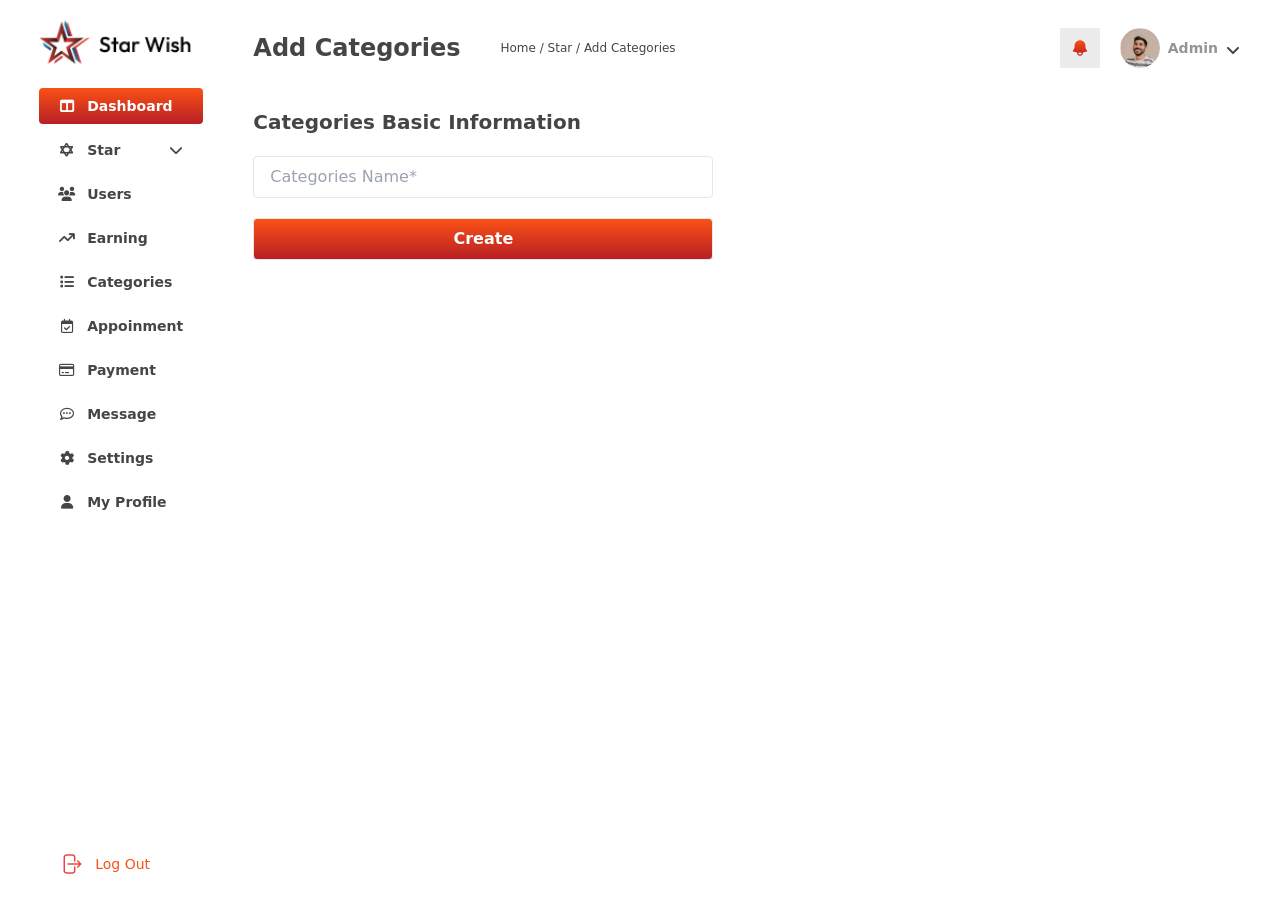
==== Dashboard - AddCategories.html @ 21f9ae1f "Initial commit" ====
<!DOCTYPE html>
<html lang="en">
<head>
    <meta charset="UTF-8">
    <meta http-equiv="X-UA-Compatible" content="IE=edge">
    <meta name="viewport" content="width=device-width, initial-scale=1.0">
    <title>Star Wish BD Dashboard - Add Categories</title>
    <link rel="shortcut icon" type="x-icon" href="img/site-icon.png">
    <link rel="stylesheet" href="style.css">
    <link rel="stylesheet" href="output.css">
    <link rel="stylesheet" href="https://cdnjs.cloudflare.com/ajax/libs/font-awesome/6.4.0/css/all.min.css" />
    <link rel="stylesheet" href="https://cdn.jsdelivr.net/npm/swiper@9/swiper-bundle.min.css" />
</head>
<body class="font-sans">
  <section class=" max-w-[1920px] ml-auto mr-auto">

    <!-- Navigation Menu -->
    <div class="relative">
        
      <nav class="bg-white fixed min-[2000px]:absolute top-0 flex flex-row xl:flex-col justify-between xl:h-full custom-container shadow-sm xl:shadow-none w-full xl:w-fit z-10">
          
          <div class="">

              <a href="index.html"><img class="h-10 xl:h-12 2xl:h-12 mx-0 xl:mx-5 my-2 xl:my-5" src="img/Logo.png" alt=""></a>

              <div class="bg-white xl:bg-transparent hidden xl:grid absolute xl:static top-6 right-0 z-10 rounded-sm py-5 xl:py-0 2xl:py-5 max-h-[800px] xl:max-h-[470px] 2xl:max-h-[750px] overflow-y-auto scroll-h min-w-[195px] scroll-smooth shadow-md xl:shadow-none mt-5 px-5" id="toggle-menu">

                  <a class="menu-list menu-list-active" href="index.html">
                    <div class="h-4 w-4 flex items-center justify-center"><i class="fa-solid fa-table-columns"></i></div>
                    <span>Dashboard</span>
                  </a>

                  <button class="accordion-button menu-list mt-2" href="#">
                    <div class="h-4 w-4 flex items-center justify-center"><i class="fa-solid fa-star-of-david"></i></div>
                    <span>Star</span>
                    <i class="ml-auto fa-solid fa-chevron-down"></i>
                  </button>

                  <ul class="menu-collapse hidden list-none">
                    <li><a href="#">- All</a></li>
                    <li><a href="#">- Actor</a></li>
                    <li><a href="#">- Models</a></li>
                    <li><a href="#">- Athelete</a></li>
                    <li><a href="#">- Chefs</a></li>
                    <li><a href="#">- Creator</a></li>
                    <li><a href="#">- Comedian</a></li>
                    <li><a href="#">- Musicial</a></li>
                    <li><a href="#">- RJ</a></li>
                  </ul>

                  <a class="menu-list mt-2" href="#">
                    <div class="h-4 w-4 flex items-center justify-center"><i class="fa-solid fa-users"></i></div>
                    <span>Users</span>
                  </a>

                  <a class="menu-list mt-2" href="#">
                    <div class="h-4 w-4 flex items-center justify-center"><i class="fa-solid fa-arrow-trend-up"></i></div>
                    <span>Earning</span>
                  </a>

                  <a class="menu-list mt-2" href="#">
                    <div class="h-4 w-4 flex items-center justify-center"><i class="fa-solid fa-list"></i></div>
                    <span>Categories</span>
                  </a>

                  <a class="menu-list mt-2" href="#">
                    <div class="h-4 w-4 flex items-center justify-center"><i class="fa-regular fa-calendar-check"></i></div>
                    <span>Appoinment</span>
                  </a>

                  <a class="menu-list mt-2" href="#">
                    <div class="h-4 w-4 flex items-center justify-center"><i class="fa-regular fa-credit-card"></i></div>
                    <span>Payment</span>
                  </a>

                  <a class="menu-list mt-2" href="#">
                    <div class="h-4 w-4 flex items-center justify-center"><i class="fa-regular fa-comment-dots"></i></div>
                    <span>Message</span>
                  </a>

                  <a class="menu-list mt-2" href="#">
                    <div class="h-4 w-4 flex items-center justify-center"><i class="fa-solid fa-gear"></i></div>
                    <span>Settings</span>
                  </a>

                  <a class="menu-list mt-2" href="#">
                    <div class="h-4 w-4 flex items-center justify-center"><i class="fa-solid fa-user"></i></div>
                    <span>My Profile</span>
                  </a>



              </div>

          </div>

          <!-- Logout Menu Section -->
          <div class="flex items-center xl:px-5 xl:py-3 gap-32 xl:gap-0">

              <a class="text-primaryColor hover:text-red-500 hover:bg-transparent flex gap-3 items-center font-medium text-sm px-5 py-3 rounded-l-full" href="#">
                  <svg width="24" height="24" viewBox="0 0 24 24" fill="none" xmlns="http://www.w3.org/2000/svg">
                      <path d="M15.75 9V5.25C15.75 4.65326 15.5129 4.08097 15.091 3.65901C14.669 3.23705 14.0967 3 13.5 3H7.5C6.90326 3 6.33097 3.23705 5.90901 3.65901C5.48705 4.08097 5.25 4.65326 5.25 5.25V18.75C5.25 19.3467 5.48705 19.919 5.90901 20.341C6.33097 20.7629 6.90326 21 7.5 21H13.5C14.0967 21 14.669 20.7629 15.091 20.341C15.5129 19.919 15.75 19.3467 15.75 18.75V15M18.75 15L21.75 12M21.75 12L18.75 9M21.75 12H9" stroke="#EF4444" stroke-width="1.5" stroke-linecap="round" stroke-linejoin="round"/>
                      </svg>
                       
                  <span class="hidden md:block">Log Out</span>
              </a>
              
              <button class="block xl:hidden" id="toggle-button">
                  <svg class="-mr-[1px]" height="24px" width="24px" fill="none" stroke="currentColor" stroke-width="1.5" viewBox="0 0 24 24" xmlns="http://www.w3.org/2000/svg" aria-hidden="true">
                      <path stroke-linecap="round" stroke-linejoin="round" d="M3.75 6.75h16.5M3.75 12h16.5m-16.5 5.25h16.5"></path>
                    </svg>
              </button>    

          </div>
              
       

      </nav>
      
  </div>




    <!-- Right Side Section -->
    <div class="ml-auto w-full xl:w-5/6 px-0 xl:px-5 py-2 mt-16 xl:mt-0 h-screen">


       <!-- Project Overview Header -->

        <section class="flex flex-col xl:flex-row xl:items-center justify-between px-5 py-2 xl:py-5 gap-4">

            <div class="flex items-center gap-10">
              <p class="text-tColor2 text-2xl font-bold">Add Categories</pc>
              <p class="text-tColor2 text-xs">Home / Star / Add Categories</pc>
            </div>

            <!-- Notification & User -->

            <div class="flex items-center gap-5 flex-wrap">

              <div class="text-xs xl:text-base flex items-center gap-4 xl:gap-5 ml-auto fixed xl:static top-2 right-6 z-10 scale-75 xl:scale-100">


                  <a class="bg-[#ECECEC] p-3" href="#">
                    <svg width="16" height="16" viewBox="0 0 20 20" fill="none" xmlns="http://www.w3.org/2000/svg">
                      <path fill-rule="evenodd" clip-rule="evenodd" d="M3.24997 7C3.24997 5.20979 3.96113 3.4929 5.227 2.22703C6.49287 0.961159 8.20976 0.25 9.99997 0.25C11.7902 0.25 13.5071 0.961159 14.7729 2.22703C16.0388 3.4929 16.75 5.20979 16.75 7V7.75C16.75 9.873 17.55 11.807 18.868 13.27C18.9501 13.361 19.0086 13.4707 19.0385 13.5896C19.0684 13.7084 19.0687 13.8328 19.0394 13.9518C19.0101 14.0708 18.9521 14.1808 18.8704 14.2722C18.7887 14.3636 18.6859 14.4335 18.571 14.476C17.027 15.046 15.411 15.466 13.74 15.719C13.7776 16.2331 13.7088 16.7495 13.5379 17.2359C13.367 17.7222 13.0977 18.1681 12.7467 18.5457C12.3957 18.9233 11.9707 19.2245 11.4981 19.4304C11.0255 19.6364 10.5155 19.7427 9.99997 19.7427C9.48446 19.7427 8.97448 19.6364 8.50188 19.4304C8.02929 19.2245 7.60424 18.9233 7.25327 18.5457C6.90229 18.1681 6.63295 17.7222 6.46204 17.2359C6.29114 16.7495 6.22235 16.2331 6.25997 15.719C4.61163 15.4692 2.99296 15.0524 1.42897 14.475C1.31411 14.4326 1.21137 14.3627 1.12973 14.2715C1.0481 14.1802 0.990049 14.0703 0.960654 13.9515C0.931259 13.8326 0.931413 13.7084 0.961102 13.5896C0.990791 13.4708 1.04911 13.3611 1.13097 13.27C2.49778 11.7567 3.25305 9.78919 3.24997 7.75V7ZM7.75197 15.9C7.73918 16.2032 7.78785 16.5058 7.89506 16.7897C8.00226 17.0736 8.16579 17.3329 8.37579 17.5519C8.5858 17.771 8.83795 17.9453 9.11707 18.0644C9.39619 18.1835 9.69651 18.2448 9.99997 18.2448C10.3034 18.2448 10.6038 18.1835 10.8829 18.0644C11.162 17.9453 11.4141 17.771 11.6242 17.5519C11.8342 17.3329 11.9977 17.0736 12.1049 16.7897C12.2121 16.5058 12.2608 16.2032 12.248 15.9C10.7523 16.0347 9.24761 16.0347 7.75197 15.9Z" fill="url(#paint0_linear_320_5550)"/>
                      <defs>
                      <linearGradient id="paint0_linear_320_5550" x1="9.99994" y1="0.25" x2="9.99994" y2="19.7427" gradientUnits="userSpaceOnUse">
                      <stop stop-color="#FA5115"/>
                      <stop offset="1" stop-color="#B81F25"/>
                      </linearGradient>
                      </defs>
                      </svg>
                      
                  </a>

                  <a href="#" class="flex items-center gap-2">
                    <div class="h-10 w-10 flex items-center justify-center rounded-[50%] overflow-hidden"><img src="img/user1.png" alt=""></div>
                    <p class="font-semibold text-sm text-tColor">Admin</p>
                    <i class="fa-solid fa-angle-down font-bold mt-1 text-tColor2"></i>
                </a>

              </div>
            </div>
            
        </section>




        <section class="px-5 py-5 max-w-[500px]">

          
          <form action="" class="grid gap-5">
          
          <p class="font-bold text-xl text-tColor2 w-full xl:w-fit">Categories Basic Information</p>


          <input class="border-[1px] rounded py-2 px-4 focus:outline-none" type="text" placeholder="Categories Name*">


          <button class="text-white font-semibold gradient-color border-[1px] rounded px-3 py-2 order-4 xl:order-5 w-full">Create</button>

        </form>

              
        </section>



    </div>

</section>





<!-- Header Section Script -->
<script> 
  // Menu toggle button 
    const toggleButton = document.getElementById("toggle-button");
    const toggleMenu = document.getElementById("toggle-menu");
    var toggleCounter = 1;
    toggleButton.onclick = function () {
      toggleCounter++;
      if(toggleCounter%2 == 0){
        toggleMenu.classList.remove("hidden");
        toggleMenu.classList.add("grid");
      }
      else{
        toggleMenu.classList.remove("grid");
        toggleMenu.classList.add("hidden");
      }
    }


  </script>


<!-- Accordion Script -->
<script>
  const accordionButtons = document.querySelectorAll('.accordion-button');
  const accordionMenu = document.querySelectorAll('.menu-collapse');

  accordionButtons.forEach(button => {
    button.addEventListener('click', () => {
      const accordionCollapse = button.nextElementSibling;
      button.setAttribute('aria-expanded', button.getAttribute('aria-expanded') === 'false' ? 'true' : 'false');
      accordionCollapse.classList.toggle('hidden');
    });
  });

  // Set all accordion items to collapsed state by default
  document.querySelectorAll('.menu-collapse').forEach(collapse => {
    collapse.classList.add('hidden');
  });


</script>


<!-- Table Script -->
<script>
  const tableButtons = document.querySelectorAll('.table-button');
  const tableMenu = document.querySelectorAll('.table-collapse');
  const tableClose = document.querySelectorAll('.table-close');

  tableButtons.forEach(button => {
    button.addEventListener('click', () => {
      const tableCollapse = button.nextElementSibling;
      button.setAttribute('aria-expanded', button.getAttribute('aria-expanded') === 'false' ? 'true' : 'false');
      tableCollapse.classList.toggle('hidden');
    });
  });

  tableClose.forEach(button => {
    button.addEventListener('click', () => {
      const tableCollapse = button.parentElement.parentElement.parentElement;
      button.setAttribute('aria-expanded', button.getAttribute('aria-expanded') === 'false' ? 'true' : 'false');
      tableCollapse.classList.toggle('hidden');
    });
  });

</script>

<script>
  const tables = document.querySelectorAll('.table-collapse');
  window.onclick = function (event) {
  for (let table of tables){
  if (event.target == table) {
    table.classList.toggle('hidden');
  }
}
};
</script>



</body>
</html>
---- style.css ----
.custom-container{
      margin-left: auto;
      margin-right: auto;
      padding: 0 1.2rem;
    }


    .accordion-button[aria-expanded="true"] .fa-chevron-down {
      transform: rotate(180deg);
    }

    .product a{
      opacity: 0;
      transition: 0.1s;
      -webkit-transition: 0.1s;
      -moz-transition: 0.1s;
      -ms-transition: 0.1s;
      -o-transition: 0.1s;
      bottom: -10%;
}

    .product:hover a{
      opacity: 1;
      bottom:10%;
    }

    @media (min-width: 768px) {
    .main-menu ul li {
      position: relative;
    }
    
    .main-menu .sub-menu {
      position: absolute;
      width: 100%;
      background: #fff;
      left: 0;
      padding: 12px 0;
      border-radius: 5px;
      box-shadow: 0 0 3px 3px #f6f6f6;
      visibility: hidden;
      opacity: 0;
      z-index: 99999;
    }
    
    
    .main-menu > ul > li:hover .sub-menu {
      visibility: visible;
      opacity: 1;
    }
    
  }

  .main-menu .sub-menu li a {
    padding-left: 1.5rem;
    padding-right: 1.5rem;
    padding-top: 0.5rem;
    padding-bottom: 0.5rem;
    display: inline-block;
  }

  .sub-menu{
    margin-top: 7px;
  }


  /* Progress Bar */

  progress[value] {
    --color: #20C9AC;
    /*theprogresscolor*/--background: #20c9ad17;
    /*thebackgroundcolor*/-webkit-appearance: none;
    -moz-appearance: none;
    appearance: none;
    border: none;
    width: 100px;
    height: 8px;
    margin: 0 10px;
    border-radius: 10em;
    background: var(--background);
    -webkit-border-radius: 10em;
    -moz-border-radius: 10em;
    -ms-border-radius: 10em;
    -o-border-radius: 10em;
}

  @media only screen and (min-width: 1600px) {
    progress[value] {
      width: 200px;
    }
  }

  progress[value]::-webkit-progress-bar {
    border-radius: 10em;
    background: var(--background);
  }
  progress[value]::-webkit-progress-value {
    border-radius: 10em;
    background: var(--color);
  }
  progress[value]::-moz-progress-bar {
    border-radius: 10em;
    background: var(--color);
  }
---- output.css ----
/*
! tailwindcss v3.3.1 | MIT License | https://tailwindcss.com
*/

/*
1. Prevent padding and border from affecting element width. (https://github.com/mozdevs/cssremedy/issues/4)
2. Allow adding a border to an element by just adding a border-width. (https://github.com/tailwindcss/tailwindcss/pull/116)
*/

*,
::before,
::after {
  box-sizing: border-box;
  /* 1 */
  border-width: 0;
  /* 2 */
  border-style: solid;
  /* 2 */
  border-color: #e5e7eb;
  /* 2 */
}

::before,
::after {
  --tw-content: '';
}

/*
1. Use a consistent sensible line-height in all browsers.
2. Prevent adjustments of font size after orientation changes in iOS.
3. Use a more readable tab size.
4. Use the user's configured `sans` font-family by default.
5. Use the user's configured `sans` font-feature-settings by default.
6. Use the user's configured `sans` font-variation-settings by default.
*/

html {
  line-height: 1.5;
  /* 1 */
  -webkit-text-size-adjust: 100%;
  /* 2 */
  -moz-tab-size: 4;
  /* 3 */
  -o-tab-size: 4;
     tab-size: 4;
  /* 3 */
  font-family: ui-sans-serif, system-ui, -apple-system, BlinkMacSystemFont, "Segoe UI", Roboto, "Helvetica Neue", Arial, "Noto Sans", sans-serif, "Apple Color Emoji", "Segoe UI Emoji", "Segoe UI Symbol", "Noto Color Emoji";
  /* 4 */
  font-feature-settings: normal;
  /* 5 */
  font-variation-settings: normal;
  /* 6 */
}

/*
1. Remove the margin in all browsers.
2. Inherit line-height from `html` so users can set them as a class directly on the `html` element.
*/

body {
  margin: 0;
  /* 1 */
  line-height: inherit;
  /* 2 */
}

/*
1. Add the correct height in Firefox.
2. Correct the inheritance of border color in Firefox. (https://bugzilla.mozilla.org/show_bug.cgi?id=190655)
3. Ensure horizontal rules are visible by default.
*/

hr {
  height: 0;
  /* 1 */
  color: inherit;
  /* 2 */
  border-top-width: 1px;
  /* 3 */
}

/*
Add the correct text decoration in Chrome, Edge, and Safari.
*/

abbr:where([title]) {
  -webkit-text-decoration: underline dotted;
          text-decoration: underline dotted;
}

/*
Remove the default font size and weight for headings.
*/

h1,
h2,
h3,
h4,
h5,
h6 {
  font-size: inherit;
  font-weight: inherit;
}

/*
Reset links to optimize for opt-in styling instead of opt-out.
*/

a {
  color: inherit;
  text-decoration: inherit;
}

/*
Add the correct font weight in Edge and Safari.
*/

b,
strong {
  font-weight: bolder;
}

/*
1. Use the user's configured `mono` font family by default.
2. Correct the odd `em` font sizing in all browsers.
*/

code,
kbd,
samp,
pre {
  font-family: ui-monospace, SFMono-Regular, Menlo, Monaco, Consolas, "Liberation Mono", "Courier New", monospace;
  /* 1 */
  font-size: 1em;
  /* 2 */
}

/*
Add the correct font size in all browsers.
*/

small {
  font-size: 80%;
}

/*
Prevent `sub` and `sup` elements from affecting the line height in all browsers.
*/

sub,
sup {
  font-size: 75%;
  line-height: 0;
  position: relative;
  vertical-align: baseline;
}

sub {
  bottom: -0.25em;
}

sup {
  top: -0.5em;
}

/*
1. Remove text indentation from table contents in Chrome and Safari. (https://bugs.chromium.org/p/chromium/issues/detail?id=999088, https://bugs.webkit.org/show_bug.cgi?id=201297)
2. Correct table border color inheritance in all Chrome and Safari. (https://bugs.chromium.org/p/chromium/issues/detail?id=935729, https://bugs.webkit.org/show_bug.cgi?id=195016)
3. Remove gaps between table borders by default.
*/

table {
  text-indent: 0;
  /* 1 */
  border-color: inherit;
  /* 2 */
  border-collapse: collapse;
  /* 3 */
}

/*
1. Change the font styles in all browsers.
2. Remove the margin in Firefox and Safari.
3. Remove default padding in all browsers.
*/

button,
input,
optgroup,
select,
textarea {
  font-family: inherit;
  /* 1 */
  font-size: 100%;
  /* 1 */
  font-weight: inherit;
  /* 1 */
  line-height: inherit;
  /* 1 */
  color: inherit;
  /* 1 */
  margin: 0;
  /* 2 */
  padding: 0;
  /* 3 */
}

/*
Remove the inheritance of text transform in Edge and Firefox.
*/

button,
select {
  text-transform: none;
}

/*
1. Correct the inability to style clickable types in iOS and Safari.
2. Remove default button styles.
*/

button,
[type='button'],
[type='reset'],
[type='submit'] {
  -webkit-appearance: button;
  /* 1 */
  background-color: transparent;
  /* 2 */
  background-image: none;
  /* 2 */
}

/*
Use the modern Firefox focus style for all focusable elements.
*/

:-moz-focusring {
  outline: auto;
}

/*
Remove the additional `:invalid` styles in Firefox. (https://github.com/mozilla/gecko-dev/blob/2f9eacd9d3d995c937b4251a5557d95d494c9be1/layout/style/res/forms.css#L728-L737)
*/

:-moz-ui-invalid {
  box-shadow: none;
}

/*
Add the correct vertical alignment in Chrome and Firefox.
*/

progress {
  vertical-align: baseline;
}

/*
Correct the cursor style of increment and decrement buttons in Safari.
*/

::-webkit-inner-spin-button,
::-webkit-outer-spin-button {
  height: auto;
}

/*
1. Correct the odd appearance in Chrome and Safari.
2. Correct the outline style in Safari.
*/

[type='search'] {
  -webkit-appearance: textfield;
  /* 1 */
  outline-offset: -2px;
  /* 2 */
}

/*
Remove the inner padding in Chrome and Safari on macOS.
*/

::-webkit-search-decoration {
  -webkit-appearance: none;
}

/*
1. Correct the inability to style clickable types in iOS and Safari.
2. Change font properties to `inherit` in Safari.
*/

::-webkit-file-upload-button {
  -webkit-appearance: button;
  /* 1 */
  font: inherit;
  /* 2 */
}

/*
Add the correct display in Chrome and Safari.
*/

summary {
  display: list-item;
}

/*
Removes the default spacing and border for appropriate elements.
*/

blockquote,
dl,
dd,
h1,
h2,
h3,
h4,
h5,
h6,
hr,
figure,
p,
pre {
  margin: 0;
}

fieldset {
  margin: 0;
  padding: 0;
}

legend {
  padding: 0;
}

ol,
ul,
menu {
  list-style: none;
  margin: 0;
  padding: 0;
}

/*
Prevent resizing textareas horizontally by default.
*/

textarea {
  resize: vertical;
}

/*
1. Reset the default placeholder opacity in Firefox. (https://github.com/tailwindlabs/tailwindcss/issues/3300)
2. Set the default placeholder color to the user's configured gray 400 color.
*/

input::-moz-placeholder, textarea::-moz-placeholder {
  opacity: 1;
  /* 1 */
  color: #9ca3af;
  /* 2 */
}

input::placeholder,
textarea::placeholder {
  opacity: 1;
  /* 1 */
  color: #9ca3af;
  /* 2 */
}

/*
Set the default cursor for buttons.
*/

button,
[role="button"] {
  cursor: pointer;
}

/*
Make sure disabled buttons don't get the pointer cursor.
*/

:disabled {
  cursor: default;
}

/*
1. Make replaced elements `display: block` by default. (https://github.com/mozdevs/cssremedy/issues/14)
2. Add `vertical-align: middle` to align replaced elements more sensibly by default. (https://github.com/jensimmons/cssremedy/issues/14#issuecomment-634934210)
   This can trigger a poorly considered lint error in some tools but is included by design.
*/

img,
svg,
video,
canvas,
audio,
iframe,
embed,
object {
  display: block;
  /* 1 */
  vertical-align: middle;
  /* 2 */
}

/*
Constrain images and videos to the parent width and preserve their intrinsic aspect ratio. (https://github.com/mozdevs/cssremedy/issues/14)
*/

img,
video {
  max-width: 100%;
  height: auto;
}

/* Make elements with the HTML hidden attribute stay hidden by default */

[hidden] {
  display: none;
}

h1 {
  font-size: 4.0rem;
}

h2 {
  font-size: 3.5rem;
}

h3 {
  font-size: 3.0rem;
}

h4 {
  font-size: 2.5rem;
}

h5 {
  font-size: 2.0rem;
}

h6 {
  font-size: 1.5rem;
}

*, ::before, ::after {
  --tw-border-spacing-x: 0;
  --tw-border-spacing-y: 0;
  --tw-translate-x: 0;
  --tw-translate-y: 0;
  --tw-rotate: 0;
  --tw-skew-x: 0;
  --tw-skew-y: 0;
  --tw-scale-x: 1;
  --tw-scale-y: 1;
  --tw-pan-x:  ;
  --tw-pan-y:  ;
  --tw-pinch-zoom:  ;
  --tw-scroll-snap-strictness: proximity;
  --tw-ordinal:  ;
  --tw-slashed-zero:  ;
  --tw-numeric-figure:  ;
  --tw-numeric-spacing:  ;
  --tw-numeric-fraction:  ;
  --tw-ring-inset:  ;
  --tw-ring-offset-width: 0px;
  --tw-ring-offset-color: #fff;
  --tw-ring-color: rgb(59 130 246 / 0.5);
  --tw-ring-offset-shadow: 0 0 #0000;
  --tw-ring-shadow: 0 0 #0000;
  --tw-shadow: 0 0 #0000;
  --tw-shadow-colored: 0 0 #0000;
  --tw-blur:  ;
  --tw-brightness:  ;
  --tw-contrast:  ;
  --tw-grayscale:  ;
  --tw-hue-rotate:  ;
  --tw-invert:  ;
  --tw-saturate:  ;
  --tw-sepia:  ;
  --tw-drop-shadow:  ;
  --tw-backdrop-blur:  ;
  --tw-backdrop-brightness:  ;
  --tw-backdrop-contrast:  ;
  --tw-backdrop-grayscale:  ;
  --tw-backdrop-hue-rotate:  ;
  --tw-backdrop-invert:  ;
  --tw-backdrop-opacity:  ;
  --tw-backdrop-saturate:  ;
  --tw-backdrop-sepia:  ;
}

::backdrop {
  --tw-border-spacing-x: 0;
  --tw-border-spacing-y: 0;
  --tw-translate-x: 0;
  --tw-translate-y: 0;
  --tw-rotate: 0;
  --tw-skew-x: 0;
  --tw-skew-y: 0;
  --tw-scale-x: 1;
  --tw-scale-y: 1;
  --tw-pan-x:  ;
  --tw-pan-y:  ;
  --tw-pinch-zoom:  ;
  --tw-scroll-snap-strictness: proximity;
  --tw-ordinal:  ;
  --tw-slashed-zero:  ;
  --tw-numeric-figure:  ;
  --tw-numeric-spacing:  ;
  --tw-numeric-fraction:  ;
  --tw-ring-inset:  ;
  --tw-ring-offset-width: 0px;
  --tw-ring-offset-color: #fff;
  --tw-ring-color: rgb(59 130 246 / 0.5);
  --tw-ring-offset-shadow: 0 0 #0000;
  --tw-ring-shadow: 0 0 #0000;
  --tw-shadow: 0 0 #0000;
  --tw-shadow-colored: 0 0 #0000;
  --tw-blur:  ;
  --tw-brightness:  ;
  --tw-contrast:  ;
  --tw-grayscale:  ;
  --tw-hue-rotate:  ;
  --tw-invert:  ;
  --tw-saturate:  ;
  --tw-sepia:  ;
  --tw-drop-shadow:  ;
  --tw-backdrop-blur:  ;
  --tw-backdrop-brightness:  ;
  --tw-backdrop-contrast:  ;
  --tw-backdrop-grayscale:  ;
  --tw-backdrop-hue-rotate:  ;
  --tw-backdrop-invert:  ;
  --tw-backdrop-opacity:  ;
  --tw-backdrop-saturate:  ;
  --tw-backdrop-sepia:  ;
}

.primary-btn {
  border-radius: 0.25rem;
  background-color: #FA51150D;
  --tw-gradient-from: #FA5115 var(--tw-gradient-from-position);
  --tw-gradient-from-position:  ;
  --tw-gradient-to: rgb(250 81 21 / 0)  var(--tw-gradient-from-position);
  --tw-gradient-stops: var(--tw-gradient-from), var(--tw-gradient-to);
  --tw-gradient-to: #B81F25 var(--tw-gradient-to-position);
  --tw-gradient-to-position:  ;
  padding-left: 2.5rem;
  padding-right: 2.5rem;
  padding-top: 0.5rem;
  padding-bottom: 0.5rem;
  font-weight: 600;
  --tw-text-opacity: 1;
  color: rgb(250 81 21 / var(--tw-text-opacity));
  transition-duration: 75ms;
}

.primary-btn:hover {
  background-image: linear-gradient(to bottom, var(--tw-gradient-stops));
  --tw-text-opacity: 1;
  color: rgb(255 255 255 / var(--tw-text-opacity));
}

.secondary-btn {
  border-radius: 0.25rem;
  background-image: linear-gradient(to bottom, var(--tw-gradient-stops));
  --tw-gradient-from: #FA5115 var(--tw-gradient-from-position);
  --tw-gradient-from-position:  ;
  --tw-gradient-to: rgb(250 81 21 / 0)  var(--tw-gradient-from-position);
  --tw-gradient-stops: var(--tw-gradient-from), var(--tw-gradient-to);
  --tw-gradient-to: #B81F25 var(--tw-gradient-to-position);
  --tw-gradient-to-position:  ;
  padding-left: 1.25rem;
  padding-right: 1.25rem;
  padding-top: 0.5rem;
  padding-bottom: 0.5rem;
  font-weight: 600;
  --tw-text-opacity: 1;
  color: rgb(255 255 255 / var(--tw-text-opacity));
  transition-duration: 75ms;
}

.tertiary-btn {
  background-image: linear-gradient(to bottom, var(--tw-gradient-stops));
  --tw-gradient-from: #FA5115 var(--tw-gradient-from-position);
  --tw-gradient-from-position:  ;
  --tw-gradient-to: rgb(250 81 21 / 0)  var(--tw-gradient-from-position);
  --tw-gradient-stops: var(--tw-gradient-from), var(--tw-gradient-to);
  --tw-gradient-to: #B81F25 var(--tw-gradient-to-position);
  --tw-gradient-to-position:  ;
  -webkit-background-clip: text;
          background-clip: text;
  color: transparent;
  border-radius: 1.5rem;
  border-width: 1px;
  --tw-border-opacity: 1;
  border-color: rgb(250 81 21 / var(--tw-border-opacity));
  padding-left: 1.25rem;
  padding-right: 1.25rem;
  padding-top: 0.25rem;
  padding-bottom: 0.25rem;
  font-weight: 600;
  transition-duration: 75ms;
}

.profile-table th {
  border-bottom-width: 1px;
  --tw-bg-opacity: 1;
  background-color: rgb(236 236 236 / var(--tw-bg-opacity));
  padding: 0.75rem;
  text-align: left;
  font-size: 0.75rem;
  line-height: 1rem;
  font-weight: 600;
  --tw-text-opacity: 1;
  color: rgb(69 69 69 / var(--tw-text-opacity));
}

.profile-table td {
  border-bottom-width: 2px;
  padding: 0.75rem;
  text-align: left;
}

.profile-table tbody tr:last-child td {
  border-bottom-width: 0px;
}

.menu-list {
  display: flex;
  align-items: center;
  gap: 0.75rem;
  border-radius: 0.25rem;
  padding-left: 1.25rem;
  padding-right: 1.25rem;
  padding-top: 0.5rem;
  padding-bottom: 0.5rem;
  font-size: 0.875rem;
  line-height: 1.25rem;
  font-weight: 600;
  --tw-text-opacity: 1;
  color: rgb(69 69 69 / var(--tw-text-opacity));
}

.menu-list:hover,
    .menu-list-active {
  background-image: linear-gradient(to bottom, var(--tw-gradient-stops));
  --tw-gradient-from: #FA5115 var(--tw-gradient-from-position);
  --tw-gradient-from-position:  ;
  --tw-gradient-to: rgb(250 81 21 / 0)  var(--tw-gradient-from-position);
  --tw-gradient-stops: var(--tw-gradient-from), var(--tw-gradient-to);
  --tw-gradient-to: #B81F25 var(--tw-gradient-to-position);
  --tw-gradient-to-position:  ;
  --tw-text-opacity: 1;
  color: rgb(255 255 255 / var(--tw-text-opacity));
}

.gradient-color {
  background-image: linear-gradient(to bottom, var(--tw-gradient-stops));
  --tw-gradient-from: #FA5115 var(--tw-gradient-from-position);
  --tw-gradient-from-position:  ;
  --tw-gradient-to: rgb(250 81 21 / 0)  var(--tw-gradient-from-position);
  --tw-gradient-stops: var(--tw-gradient-from), var(--tw-gradient-to);
  --tw-gradient-to: #B81F25 var(--tw-gradient-to-position);
  --tw-gradient-to-position:  ;
}

.gradient-text {
  background-image: linear-gradient(to bottom, var(--tw-gradient-stops));
  --tw-gradient-from: #FA5115 var(--tw-gradient-from-position);
  --tw-gradient-from-position:  ;
  --tw-gradient-to: rgb(250 81 21 / 0)  var(--tw-gradient-from-position);
  --tw-gradient-stops: var(--tw-gradient-from), var(--tw-gradient-to);
  --tw-gradient-to: #B81F25 var(--tw-gradient-to-position);
  --tw-gradient-to-position:  ;
  -webkit-background-clip: text;
          background-clip: text;
  font-weight: 700;
  color: transparent;
}

.menu-collapse>li:hover {
  font-weight: 600;
  --tw-text-opacity: 1;
  color: rgb(250 81 21 / var(--tw-text-opacity));
}

.menu-collapse {
  display: grid;
  min-width: 155px;
  list-style-type: disc;
  gap: 0.5rem;
  border-radius: 0.75rem;
  padding-left: 2.5rem;
  padding-top: 0.5rem;
  font-size: 0.875rem;
  line-height: 1.25rem;
}

.sr-only {
  position: absolute;
  width: 1px;
  height: 1px;
  padding: 0;
  margin: -1px;
  overflow: hidden;
  clip: rect(0, 0, 0, 0);
  white-space: nowrap;
  border-width: 0;
}

.pointer-events-none {
  pointer-events: none;
}

.collapse {
  visibility: collapse;
}

.fixed {
  position: fixed;
}

.absolute {
  position: absolute;
}

.relative {
  position: relative;
}

.inset-y-0 {
  top: 0px;
  bottom: 0px;
}

.left-3 {
  left: 0.75rem;
}

.right-0 {
  right: 0px;
}

.right-1 {
  right: 0.25rem;
}

.right-3 {
  right: 0.75rem;
}

.right-6 {
  right: 1.5rem;
}

.top-0 {
  top: 0px;
}

.top-1 {
  top: 0.25rem;
}

.top-1\/2 {
  top: 50%;
}

.top-2 {
  top: 0.5rem;
}

.top-6 {
  top: 1.5rem;
}

.z-10 {
  z-index: 10;
}

.order-1 {
  order: 1;
}

.order-2 {
  order: 2;
}

.order-3 {
  order: 3;
}

.order-4 {
  order: 4;
}

.order-5 {
  order: 5;
}

.mx-0 {
  margin-left: 0px;
  margin-right: 0px;
}

.mx-5 {
  margin-left: 1.25rem;
  margin-right: 1.25rem;
}

.mx-auto {
  margin-left: auto;
  margin-right: auto;
}

.my-2 {
  margin-top: 0.5rem;
  margin-bottom: 0.5rem;
}

.-mr-\[1px\] {
  margin-right: -1px;
}

.-mt-2 {
  margin-top: -0.5rem;
}

.-mt-32 {
  margin-top: -8rem;
}

.ml-auto {
  margin-left: auto;
}

.mr-2 {
  margin-right: 0.5rem;
}

.mr-auto {
  margin-right: auto;
}

.mt-1 {
  margin-top: 0.25rem;
}

.mt-16 {
  margin-top: 4rem;
}

.mt-2 {
  margin-top: 0.5rem;
}

.mt-5 {
  margin-top: 1.25rem;
}

.mt-\[1px\] {
  margin-top: 1px;
}

.mt-\[5px\] {
  margin-top: 5px;
}

.mb-5 {
  margin-bottom: 1.25rem;
}

.mt-3 {
  margin-top: 0.75rem;
}

.mb-2 {
  margin-bottom: 0.5rem;
}

.block {
  display: block;
}

.flex {
  display: flex;
}

.inline-flex {
  display: inline-flex;
}

.table {
  display: table;
}

.grid {
  display: grid;
}

.hidden {
  display: none;
}

.h-10 {
  height: 2.5rem;
}

.h-3\/4 {
  height: 75%;
}

.h-4 {
  height: 1rem;
}

.h-44 {
  height: 11rem;
}

.h-48 {
  height: 12rem;
}

.h-5 {
  height: 1.25rem;
}

.h-6 {
  height: 1.5rem;
}

.h-7 {
  height: 1.75rem;
}

.h-8 {
  height: 2rem;
}

.h-screen {
  height: 100vh;
}

.max-h-\[800px\] {
  max-height: 800px;
}

.w-10 {
  width: 2.5rem;
}

.w-11 {
  width: 2.75rem;
}

.w-4 {
  width: 1rem;
}

.w-44 {
  width: 11rem;
}

.w-5 {
  width: 1.25rem;
}

.w-7 {
  width: 1.75rem;
}

.w-8 {
  width: 2rem;
}

.w-\[200\%\] {
  width: 200%;
}

.w-\[300\%\] {
  width: 300%;
}

.w-fit {
  width: -moz-fit-content;
  width: fit-content;
}

.w-full {
  width: 100%;
}

.min-w-\[195px\] {
  min-width: 195px;
}

.max-w-\[1920px\] {
  max-width: 1920px;
}

.max-w-\[500px\] {
  max-width: 500px;
}

.table-auto {
  table-layout: auto;
}

.-translate-y-1\/2 {
  --tw-translate-y: -50%;
  transform: translate(var(--tw-translate-x), var(--tw-translate-y)) rotate(var(--tw-rotate)) skewX(var(--tw-skew-x)) skewY(var(--tw-skew-y)) scaleX(var(--tw-scale-x)) scaleY(var(--tw-scale-y));
}

.scale-75 {
  --tw-scale-x: .75;
  --tw-scale-y: .75;
  transform: translate(var(--tw-translate-x), var(--tw-translate-y)) rotate(var(--tw-rotate)) skewX(var(--tw-skew-x)) skewY(var(--tw-skew-y)) scaleX(var(--tw-scale-x)) scaleY(var(--tw-scale-y));
}

.cursor-pointer {
  cursor: pointer;
}

.list-none {
  list-style-type: none;
}

.appearance-none {
  -webkit-appearance: none;
     -moz-appearance: none;
          appearance: none;
}

.grid-flow-col {
  grid-auto-flow: column;
}

.grid-cols-1 {
  grid-template-columns: repeat(1, minmax(0, 1fr));
}

.grid-cols-2 {
  grid-template-columns: repeat(2, minmax(0, 1fr));
}

.flex-row {
  flex-direction: row;
}

.flex-col {
  flex-direction: column;
}

.flex-wrap {
  flex-wrap: wrap;
}

.content-center {
  align-content: center;
}

.items-start {
  align-items: flex-start;
}

.items-end {
  align-items: flex-end;
}

.items-center {
  align-items: center;
}

.justify-center {
  justify-content: center;
}

.justify-between {
  justify-content: space-between;
}

.justify-around {
  justify-content: space-around;
}

.gap-1 {
  gap: 0.25rem;
}

.gap-10 {
  gap: 2.5rem;
}

.gap-2 {
  gap: 0.5rem;
}

.gap-3 {
  gap: 0.75rem;
}

.gap-32 {
  gap: 8rem;
}

.gap-4 {
  gap: 1rem;
}

.gap-5 {
  gap: 1.25rem;
}

.gap-8 {
  gap: 2rem;
}

.place-self-start {
  place-self: start;
}

.overflow-hidden {
  overflow: hidden;
}

.overflow-y-auto {
  overflow-y: auto;
}

.overflow-x-scroll {
  overflow-x: scroll;
}

.scroll-smooth {
  scroll-behavior: smooth;
}

.rounded {
  border-radius: 0.25rem;
}

.rounded-\[50\%\] {
  border-radius: 50%;
}

.rounded-full {
  border-radius: 9999px;
}

.rounded-md {
  border-radius: 0.375rem;
}

.rounded-sm {
  border-radius: 0.125rem;
}

.rounded-l-full {
  border-top-left-radius: 9999px;
  border-bottom-left-radius: 9999px;
}

.border-\[1px\] {
  border-width: 1px;
}

.border-b-2 {
  border-bottom-width: 2px;
}

.border-primaryColor {
  --tw-border-opacity: 1;
  border-color: rgb(250 81 21 / var(--tw-border-opacity));
}

.border-secondaryColor {
  --tw-border-opacity: 1;
  border-color: rgb(20 124 177 / var(--tw-border-opacity));
}

.border-tColor {
  --tw-border-opacity: 1;
  border-color: rgb(148 148 148 / var(--tw-border-opacity));
}

.bg-\[\#868686\] {
  --tw-bg-opacity: 1;
  background-color: rgb(134 134 134 / var(--tw-bg-opacity));
}

.bg-\[\#ECECEC\] {
  --tw-bg-opacity: 1;
  background-color: rgb(236 236 236 / var(--tw-bg-opacity));
}

.bg-\[\#EFF5FF\] {
  --tw-bg-opacity: 1;
  background-color: rgb(239 245 255 / var(--tw-bg-opacity));
}

.bg-\[\#F0FDF5\] {
  --tw-bg-opacity: 1;
  background-color: rgb(240 253 245 / var(--tw-bg-opacity));
}

.bg-\[\#FA51150D\] {
  background-color: #FA51150D;
}

.bg-backgroundColor {
  background-color: #A6A6A60D;
}

.bg-blue-50 {
  --tw-bg-opacity: 1;
  background-color: rgb(239 246 255 / var(--tw-bg-opacity));
}

.bg-gray-200 {
  --tw-bg-opacity: 1;
  background-color: rgb(229 231 235 / var(--tw-bg-opacity));
}

.bg-orange-50 {
  --tw-bg-opacity: 1;
  background-color: rgb(255 247 237 / var(--tw-bg-opacity));
}

.bg-tertiaryColor {
  background-color: #FA51150D;
}

.bg-transparent {
  background-color: transparent;
}

.bg-white {
  --tw-bg-opacity: 1;
  background-color: rgb(255 255 255 / var(--tw-bg-opacity));
}

.from-primaryColor {
  --tw-gradient-from: #FA5115 var(--tw-gradient-from-position);
  --tw-gradient-from-position:  ;
  --tw-gradient-to: rgb(250 81 21 / 0)  var(--tw-gradient-from-position);
  --tw-gradient-to-position:  ;
  --tw-gradient-stops: var(--tw-gradient-from), var(--tw-gradient-to);
}

.to-primaryColorShade {
  --tw-gradient-to: #B81F25 var(--tw-gradient-to-position);
  --tw-gradient-to-position:  ;
}

.bg-clip-text {
  -webkit-background-clip: text;
          background-clip: text;
}

.p-2 {
  padding: 0.5rem;
}

.p-3 {
  padding: 0.75rem;
}

.p-5 {
  padding: 1.25rem;
}

.px-0 {
  padding-left: 0px;
  padding-right: 0px;
}

.px-2 {
  padding-left: 0.5rem;
  padding-right: 0.5rem;
}

.px-3 {
  padding-left: 0.75rem;
  padding-right: 0.75rem;
}

.px-4 {
  padding-left: 1rem;
  padding-right: 1rem;
}

.px-5 {
  padding-left: 1.25rem;
  padding-right: 1.25rem;
}

.py-1 {
  padding-top: 0.25rem;
  padding-bottom: 0.25rem;
}

.py-2 {
  padding-top: 0.5rem;
  padding-bottom: 0.5rem;
}

.py-3 {
  padding-top: 0.75rem;
  padding-bottom: 0.75rem;
}

.py-5 {
  padding-top: 1.25rem;
  padding-bottom: 1.25rem;
}

.pb-1 {
  padding-bottom: 0.25rem;
}

.pb-3 {
  padding-bottom: 0.75rem;
}

.pb-4 {
  padding-bottom: 1rem;
}

.pl-10 {
  padding-left: 2.5rem;
}

.pl-3 {
  padding-left: 0.75rem;
}

.pr-10 {
  padding-right: 2.5rem;
}

.pr-3 {
  padding-right: 0.75rem;
}

.pr-8 {
  padding-right: 2rem;
}

.pt-2 {
  padding-top: 0.5rem;
}

.pb-5 {
  padding-bottom: 1.25rem;
}

.text-center {
  text-align: center;
}

.font-sans {
  font-family: ui-sans-serif, system-ui, -apple-system, BlinkMacSystemFont, "Segoe UI", Roboto, "Helvetica Neue", Arial, "Noto Sans", sans-serif, "Apple Color Emoji", "Segoe UI Emoji", "Segoe UI Symbol", "Noto Color Emoji";
}

.text-2xl {
  font-size: 1.5rem;
  line-height: 2rem;
}

.text-3xl {
  font-size: 1.875rem;
  line-height: 2.25rem;
}

.text-base {
  font-size: 1rem;
  line-height: 1.5rem;
}

.text-lg {
  font-size: 1.125rem;
  line-height: 1.75rem;
}

.text-sm {
  font-size: 0.875rem;
  line-height: 1.25rem;
}

.text-xl {
  font-size: 1.25rem;
  line-height: 1.75rem;
}

.text-xs {
  font-size: 0.75rem;
  line-height: 1rem;
}

.font-bold {
  font-weight: 700;
}

.font-medium {
  font-weight: 500;
}

.font-semibold {
  font-weight: 600;
}

.uppercase {
  text-transform: uppercase;
}

.leading-tight {
  line-height: 1.25;
}

.text-\[\#16A34A\] {
  --tw-text-opacity: 1;
  color: rgb(22 163 74 / var(--tw-text-opacity));
}

.text-black {
  --tw-text-opacity: 1;
  color: rgb(0 0 0 / var(--tw-text-opacity));
}

.text-blue-500 {
  --tw-text-opacity: 1;
  color: rgb(59 130 246 / var(--tw-text-opacity));
}

.text-gray-700 {
  --tw-text-opacity: 1;
  color: rgb(55 65 81 / var(--tw-text-opacity));
}

.text-green-600 {
  --tw-text-opacity: 1;
  color: rgb(22 163 74 / var(--tw-text-opacity));
}

.text-primaryColor {
  --tw-text-opacity: 1;
  color: rgb(250 81 21 / var(--tw-text-opacity));
}

.text-red-500 {
  --tw-text-opacity: 1;
  color: rgb(239 68 68 / var(--tw-text-opacity));
}

.text-red-600 {
  --tw-text-opacity: 1;
  color: rgb(220 38 38 / var(--tw-text-opacity));
}

.text-secondaryColor {
  --tw-text-opacity: 1;
  color: rgb(20 124 177 / var(--tw-text-opacity));
}

.text-tColor {
  --tw-text-opacity: 1;
  color: rgb(148 148 148 / var(--tw-text-opacity));
}

.text-tColor2 {
  --tw-text-opacity: 1;
  color: rgb(69 69 69 / var(--tw-text-opacity));
}

.text-tColor3 {
  --tw-text-opacity: 1;
  color: rgb(80 79 84 / var(--tw-text-opacity));
}

.text-transparent {
  color: transparent;
}

.text-white {
  --tw-text-opacity: 1;
  color: rgb(255 255 255 / var(--tw-text-opacity));
}

.shadow {
  --tw-shadow: 0 1px 3px 0 rgb(0 0 0 / 0.1), 0 1px 2px -1px rgb(0 0 0 / 0.1);
  --tw-shadow-colored: 0 1px 3px 0 var(--tw-shadow-color), 0 1px 2px -1px var(--tw-shadow-color);
  box-shadow: var(--tw-ring-offset-shadow, 0 0 #0000), var(--tw-ring-shadow, 0 0 #0000), var(--tw-shadow);
}

.shadow-md {
  --tw-shadow: 0 4px 6px -1px rgb(0 0 0 / 0.1), 0 2px 4px -2px rgb(0 0 0 / 0.1);
  --tw-shadow-colored: 0 4px 6px -1px var(--tw-shadow-color), 0 2px 4px -2px var(--tw-shadow-color);
  box-shadow: var(--tw-ring-offset-shadow, 0 0 #0000), var(--tw-ring-shadow, 0 0 #0000), var(--tw-shadow);
}

.shadow-sm {
  --tw-shadow: 0 1px 2px 0 rgb(0 0 0 / 0.05);
  --tw-shadow-colored: 0 1px 2px 0 var(--tw-shadow-color);
  box-shadow: var(--tw-ring-offset-shadow, 0 0 #0000), var(--tw-ring-shadow, 0 0 #0000), var(--tw-shadow);
}

.after\:absolute::after {
  content: var(--tw-content);
  position: absolute;
}

.after\:left-\[2px\]::after {
  content: var(--tw-content);
  left: 2px;
}

.after\:top-0::after {
  content: var(--tw-content);
  top: 0px;
}

.after\:top-0\.5::after {
  content: var(--tw-content);
  top: 0.125rem;
}

.after\:h-5::after {
  content: var(--tw-content);
  height: 1.25rem;
}

.after\:w-5::after {
  content: var(--tw-content);
  width: 1.25rem;
}

.after\:rounded-full::after {
  content: var(--tw-content);
  border-radius: 9999px;
}

.after\:border::after {
  content: var(--tw-content);
  border-width: 1px;
}

.after\:border-gray-300::after {
  content: var(--tw-content);
  --tw-border-opacity: 1;
  border-color: rgb(209 213 219 / var(--tw-border-opacity));
}

.after\:bg-white::after {
  content: var(--tw-content);
  --tw-bg-opacity: 1;
  background-color: rgb(255 255 255 / var(--tw-bg-opacity));
}

.after\:transition-all::after {
  content: var(--tw-content);
  transition-property: all;
  transition-timing-function: cubic-bezier(0.4, 0, 0.2, 1);
  transition-duration: 150ms;
}

.after\:content-\[\'\'\]::after {
  --tw-content: '';
  content: var(--tw-content);
}

.hover\:bg-transparent:hover {
  background-color: transparent;
}

.hover\:text-red-500:hover {
  --tw-text-opacity: 1;
  color: rgb(239 68 68 / var(--tw-text-opacity));
}

.focus\:outline-none:focus {
  outline: 2px solid transparent;
  outline-offset: 2px;
}

.peer:checked ~ .peer-checked\:bg-gradient-to-b {
  background-image: linear-gradient(to bottom, var(--tw-gradient-stops));
}

.peer:checked ~ .peer-checked\:after\:translate-x-full::after {
  content: var(--tw-content);
  --tw-translate-x: 100%;
  transform: translate(var(--tw-translate-x), var(--tw-translate-y)) rotate(var(--tw-rotate)) skewX(var(--tw-skew-x)) skewY(var(--tw-skew-y)) scaleX(var(--tw-scale-x)) scaleY(var(--tw-scale-y));
}

.peer:checked ~ .peer-checked\:after\:border-white::after {
  content: var(--tw-content);
  --tw-border-opacity: 1;
  border-color: rgb(255 255 255 / var(--tw-border-opacity));
}

@media (prefers-color-scheme: dark) {
  .dark\:border-gray-600 {
    --tw-border-opacity: 1;
    border-color: rgb(75 85 99 / var(--tw-border-opacity));
  }
}

@media (min-width: 768px) {
  .md\:block {
    display: block;
  }

  .md\:w-full {
    width: 100%;
  }

  .md\:overflow-hidden {
    overflow: hidden;
  }

  .md\:text-sm {
    font-size: 0.875rem;
    line-height: 1.25rem;
  }
}

@media (min-width: 1280px) {
  .xl\:static {
    position: static;
  }

  .xl\:order-4 {
    order: 4;
  }

  .xl\:order-5 {
    order: 5;
  }

  .xl\:mx-5 {
    margin-left: 1.25rem;
    margin-right: 1.25rem;
  }

  .xl\:my-5 {
    margin-top: 1.25rem;
    margin-bottom: 1.25rem;
  }

  .xl\:mr-0 {
    margin-right: 0px;
  }

  .xl\:mr-auto {
    margin-right: auto;
  }

  .xl\:mt-0 {
    margin-top: 0px;
  }

  .xl\:grid {
    display: grid;
  }

  .xl\:hidden {
    display: none;
  }

  .xl\:h-12 {
    height: 3rem;
  }

  .xl\:h-full {
    height: 100%;
  }

  .xl\:max-h-\[470px\] {
    max-height: 470px;
  }

  .xl\:w-5\/6 {
    width: 83.333333%;
  }

  .xl\:w-fit {
    width: -moz-fit-content;
    width: fit-content;
  }

  .xl\:max-w-\[250px\] {
    max-width: 250px;
  }

  .xl\:scale-100 {
    --tw-scale-x: 1;
    --tw-scale-y: 1;
    transform: translate(var(--tw-translate-x), var(--tw-translate-y)) rotate(var(--tw-rotate)) skewX(var(--tw-skew-x)) skewY(var(--tw-skew-y)) scaleX(var(--tw-scale-x)) scaleY(var(--tw-scale-y));
  }

  .xl\:grid-cols-3 {
    grid-template-columns: repeat(3, minmax(0, 1fr));
  }

  .xl\:grid-cols-4 {
    grid-template-columns: repeat(4, minmax(0, 1fr));
  }

  .xl\:flex-row {
    flex-direction: row;
  }

  .xl\:flex-col {
    flex-direction: column;
  }

  .xl\:flex-nowrap {
    flex-wrap: nowrap;
  }

  .xl\:items-center {
    align-items: center;
  }

  .xl\:gap-0 {
    gap: 0px;
  }

  .xl\:gap-5 {
    gap: 1.25rem;
  }

  .xl\:bg-transparent {
    background-color: transparent;
  }

  .xl\:px-5 {
    padding-left: 1.25rem;
    padding-right: 1.25rem;
  }

  .xl\:py-0 {
    padding-top: 0px;
    padding-bottom: 0px;
  }

  .xl\:py-3 {
    padding-top: 0.75rem;
    padding-bottom: 0.75rem;
  }

  .xl\:py-5 {
    padding-top: 1.25rem;
    padding-bottom: 1.25rem;
  }

  .xl\:text-base {
    font-size: 1rem;
    line-height: 1.5rem;
  }

  .xl\:text-sm {
    font-size: 0.875rem;
    line-height: 1.25rem;
  }

  .xl\:shadow-none {
    --tw-shadow: 0 0 #0000;
    --tw-shadow-colored: 0 0 #0000;
    box-shadow: var(--tw-ring-offset-shadow, 0 0 #0000), var(--tw-ring-shadow, 0 0 #0000), var(--tw-shadow);
  }
}

@media (min-width: 1536px) {
  .\32xl\:h-12 {
    height: 3rem;
  }

  .\32xl\:max-h-\[750px\] {
    max-height: 750px;
  }

  .\32xl\:py-5 {
    padding-top: 1.25rem;
    padding-bottom: 1.25rem;
  }

  .\32xl\:text-sm {
    font-size: 0.875rem;
    line-height: 1.25rem;
  }
}

@media (min-width: 2000px) {
  .min-\[2000px\]\:absolute {
    position: absolute;
  }
}
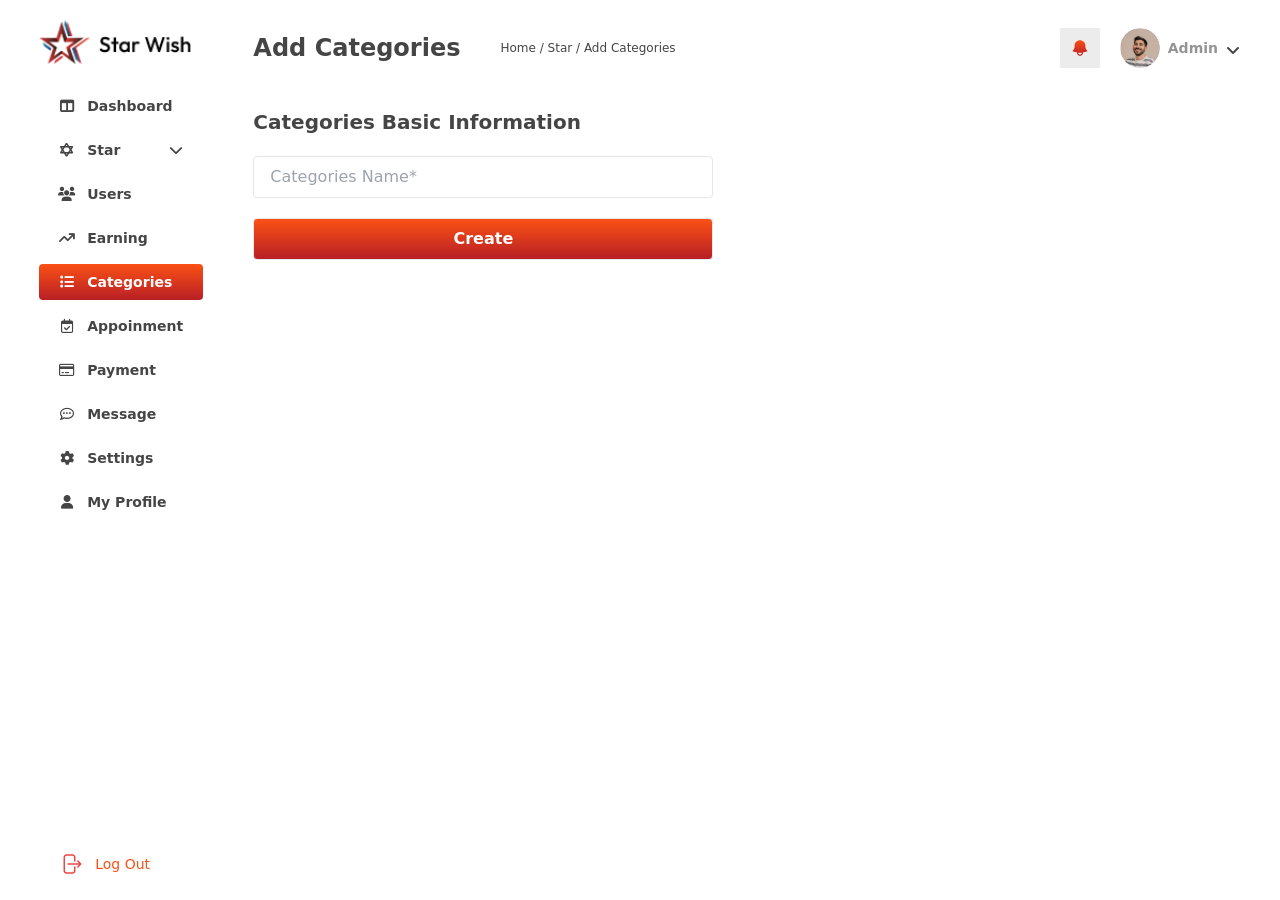
==== commit 6048bbe2: "New Pages" ====
--- a/Dashboard - AddCategories.html
+++ b/Dashboard - AddCategories.html
@@ -25,19 +25,19 @@
 
               <div class="bg-white xl:bg-transparent hidden xl:grid absolute xl:static top-6 right-0 z-10 rounded-sm py-5 xl:py-0 2xl:py-5 max-h-[800px] xl:max-h-[470px] 2xl:max-h-[750px] overflow-y-auto scroll-h min-w-[195px] scroll-smooth shadow-md xl:shadow-none mt-5 px-5" id="toggle-menu">
 
-                  <a class="menu-list menu-list-active" href="index.html">
+                  <a class="menu-list" href="Dashboard - ProjectOverView.html">
                     <div class="h-4 w-4 flex items-center justify-center"><i class="fa-solid fa-table-columns"></i></div>
                     <span>Dashboard</span>
                   </a>
 
-                  <button class="accordion-button menu-list mt-2" href="#">
+                  <button class="accordion-button menu-list mt-2">
                     <div class="h-4 w-4 flex items-center justify-center"><i class="fa-solid fa-star-of-david"></i></div>
                     <span>Star</span>
                     <i class="ml-auto fa-solid fa-chevron-down"></i>
                   </button>
 
                   <ul class="menu-collapse hidden list-none">
-                    <li><a href="#">- All</a></li>
+                    <li><a href="Dashboard - Star.html">- All</a></li>
                     <li><a href="#">- Actor</a></li>
                     <li><a href="#">- Models</a></li>
                     <li><a href="#">- Athelete</a></li>
@@ -48,32 +48,32 @@
                     <li><a href="#">- RJ</a></li>
                   </ul>
 
-                  <a class="menu-list mt-2" href="#">
+                  <a class="menu-list mt-2" href="Dashboard - AllUser.html">
                     <div class="h-4 w-4 flex items-center justify-center"><i class="fa-solid fa-users"></i></div>
                     <span>Users</span>
                   </a>
 
-                  <a class="menu-list mt-2" href="#">
+                  <a class="menu-list mt-2" href="Dashboard - Earning.html">
                     <div class="h-4 w-4 flex items-center justify-center"><i class="fa-solid fa-arrow-trend-up"></i></div>
                     <span>Earning</span>
                   </a>
 
-                  <a class="menu-list mt-2" href="#">
+                  <a class="menu-list mt-2 menu-list-active" href="Dashboard - Categories.html">
                     <div class="h-4 w-4 flex items-center justify-center"><i class="fa-solid fa-list"></i></div>
                     <span>Categories</span>
                   </a>
 
-                  <a class="menu-list mt-2" href="#">
+                  <a class="menu-list mt-2" href="Dashboard - Appoinment.html">
                     <div class="h-4 w-4 flex items-center justify-center"><i class="fa-regular fa-calendar-check"></i></div>
                     <span>Appoinment</span>
                   </a>
 
-                  <a class="menu-list mt-2" href="#">
+                  <a class="menu-list mt-2" href="Dashboard - Withdraw.html">
                     <div class="h-4 w-4 flex items-center justify-center"><i class="fa-regular fa-credit-card"></i></div>
                     <span>Payment</span>
                   </a>
 
-                  <a class="menu-list mt-2" href="#">
+                  <a class="menu-list mt-2" href="Dashboard - UserProfile.html">
                     <div class="h-4 w-4 flex items-center justify-center"><i class="fa-regular fa-comment-dots"></i></div>
                     <span>Message</span>
                   </a>
@@ -83,7 +83,7 @@
                     <span>Settings</span>
                   </a>
 
-                  <a class="menu-list mt-2" href="#">
+                  <a class="menu-list mt-2" href="Dashboard - StarProfile.html">
                     <div class="h-4 w-4 flex items-center justify-center"><i class="fa-solid fa-user"></i></div>
                     <span>My Profile</span>
                   </a>
--- a/output.css
+++ b/output.css
@@ -822,6 +822,11 @@
   margin-bottom: 0.5rem;
 }
 
+.my-5 {
+  margin-top: 1.25rem;
+  margin-bottom: 1.25rem;
+}
+
 .-mr-\[1px\] {
   margin-right: -1px;
 }
@@ -834,6 +839,14 @@
   margin-top: -8rem;
 }
 
+.mb-2 {
+  margin-bottom: 0.5rem;
+}
+
+.mb-5 {
+  margin-bottom: 1.25rem;
+}
+
 .ml-auto {
   margin-left: auto;
 }
@@ -858,6 +871,10 @@
   margin-top: 0.5rem;
 }
 
+.mt-3 {
+  margin-top: 0.75rem;
+}
+
 .mt-5 {
   margin-top: 1.25rem;
 }
@@ -870,16 +887,8 @@
   margin-top: 5px;
 }
 
-.mb-5 {
-  margin-bottom: 1.25rem;
-}
-
-.mt-3 {
-  margin-top: 0.75rem;
-}
-
-.mb-2 {
-  margin-bottom: 0.5rem;
+.mr-3 {
+  margin-right: 0.75rem;
 }
 
 .block {
@@ -944,6 +953,14 @@
 
 .h-screen {
   height: 100vh;
+}
+
+.h-20 {
+  height: 5rem;
+}
+
+.h-16 {
+  height: 4rem;
 }
 
 .max-h-\[800px\] {
@@ -995,16 +1012,44 @@
   width: 100%;
 }
 
+.w-20 {
+  width: 5rem;
+}
+
+.w-16 {
+  width: 4rem;
+}
+
 .min-w-\[195px\] {
   min-width: 195px;
 }
 
+.min-w-\[200px\] {
+  min-width: 200px;
+}
+
+.min-w-\[300px\] {
+  min-width: 300px;
+}
+
+.min-w-\[250px\] {
+  min-width: 250px;
+}
+
 .max-w-\[1920px\] {
   max-width: 1920px;
 }
 
 .max-w-\[500px\] {
   max-width: 500px;
+}
+
+.grow {
+  flex-grow: 1;
+}
+
+.grow-0 {
+  flex-grow: 0;
 }
 
 .table-auto {
@@ -1242,6 +1287,36 @@
 .bg-white {
   --tw-bg-opacity: 1;
   background-color: rgb(255 255 255 / var(--tw-bg-opacity));
+}
+
+.bg-\[\#D9D9D9\] {
+  --tw-bg-opacity: 1;
+  background-color: rgb(217 217 217 / var(--tw-bg-opacity));
+}
+
+.bg-gray-400 {
+  --tw-bg-opacity: 1;
+  background-color: rgb(156 163 175 / var(--tw-bg-opacity));
+}
+
+.bg-secondaryColor {
+  --tw-bg-opacity: 1;
+  background-color: rgb(20 124 177 / var(--tw-bg-opacity));
+}
+
+.bg-green-100 {
+  --tw-bg-opacity: 1;
+  background-color: rgb(220 252 231 / var(--tw-bg-opacity));
+}
+
+.bg-green-50 {
+  --tw-bg-opacity: 1;
+  background-color: rgb(240 253 244 / var(--tw-bg-opacity));
+}
+
+.bg-red-50 {
+  --tw-bg-opacity: 1;
+  background-color: rgb(254 242 242 / var(--tw-bg-opacity));
 }
 
 .from-primaryColor {
@@ -1327,8 +1402,8 @@
   padding-bottom: 0.75rem;
 }
 
-.pb-4 {
-  padding-bottom: 1rem;
+.pb-5 {
+  padding-bottom: 1.25rem;
 }
 
 .pl-10 {
@@ -1353,10 +1428,6 @@
 
 .pt-2 {
   padding-top: 0.5rem;
-}
-
-.pb-5 {
-  padding-bottom: 1.25rem;
 }
 
 .text-center {
@@ -1489,6 +1560,11 @@
 .text-white {
   --tw-text-opacity: 1;
   color: rgb(255 255 255 / var(--tw-text-opacity));
+}
+
+.text-green-500 {
+  --tw-text-opacity: 1;
+  color: rgb(34 197 94 / var(--tw-text-opacity));
 }
 
 .shadow {
@@ -1619,6 +1695,10 @@
     width: 100%;
   }
 
+  .md\:grid-cols-4 {
+    grid-template-columns: repeat(4, minmax(0, 1fr));
+  }
+
   .md\:overflow-hidden {
     overflow: hidden;
   }
@@ -1711,6 +1791,10 @@
     grid-template-columns: repeat(4, minmax(0, 1fr));
   }
 
+  .xl\:grid-cols-6 {
+    grid-template-columns: repeat(6, minmax(0, 1fr));
+  }
+
   .xl\:flex-row {
     flex-direction: row;
   }
